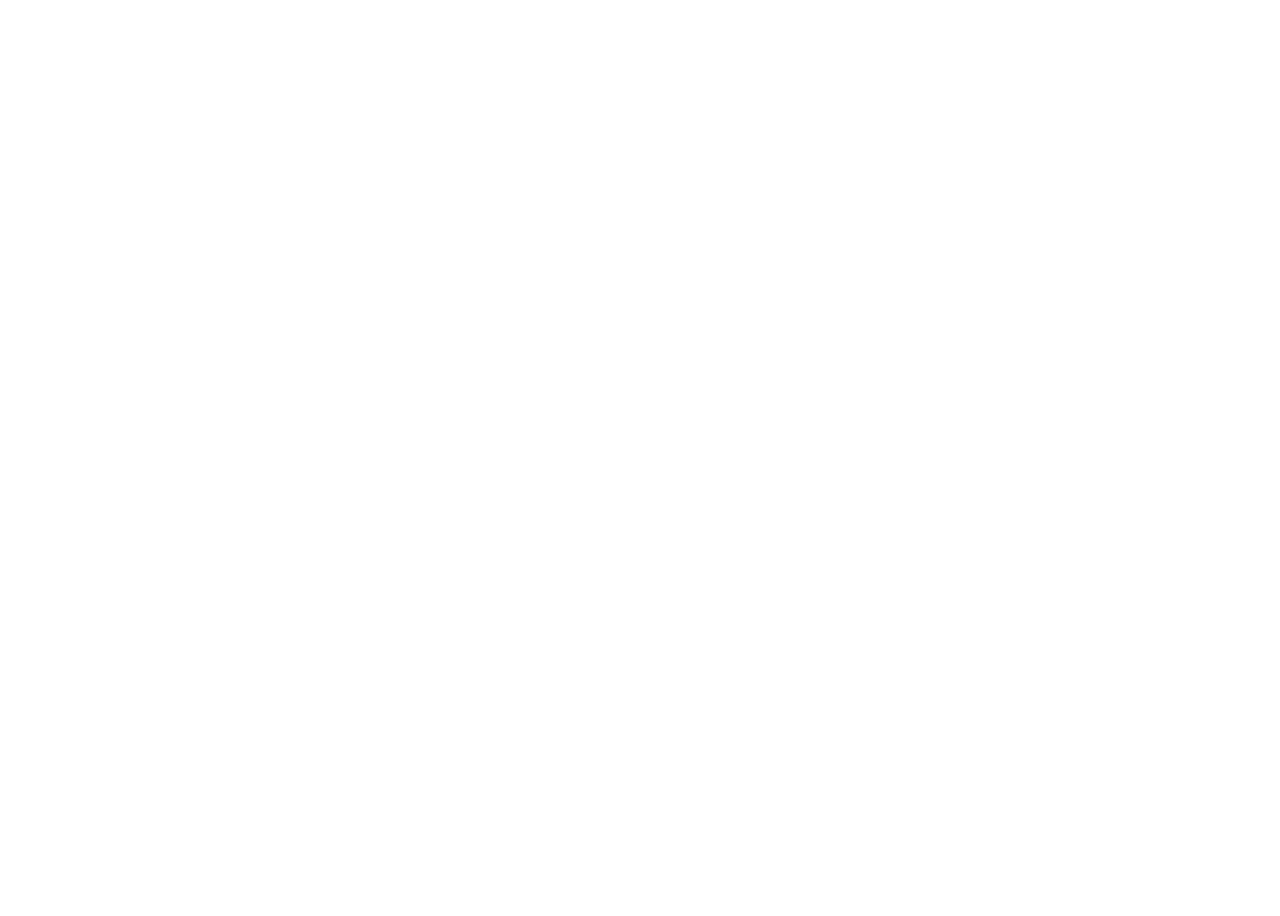
==== aula3ex.html @ c9bed81d "aula 3" ====
<!DOCTYPE html>
<html lang="en">
<head>
    <meta charset="UTF-8">
    <meta name="viewport" content="width=device-width, initial-scale=1.0">
    <title>Imagens Responsivas</title>
    <style>
        .banner {
            background-image: url('./assets/carro.jpg');
            background-size: cover;
            background-position: center;
            width: 100%;
            height: 100vh;
            }

            @media screen and (max-width: 768px) {
            .banner {
            background-image: url('./assets/carropeq.jpg');
            height: 50vh;
            }
        }
    </style>
</head>
<body>
    <div class="banner">
       <!-- <img src="./assets/carro.jpg"
        srcset="./assets/carropeq.jpg 480w, ./assets/carromed.jpg 1024w"
        sizes="(max-width: 600px) 480px, (max-width: 1200px) 1024px,1600px"
        alt="Imagem responsiva"
        >
        -->
    </div>
   
</body>
</html>
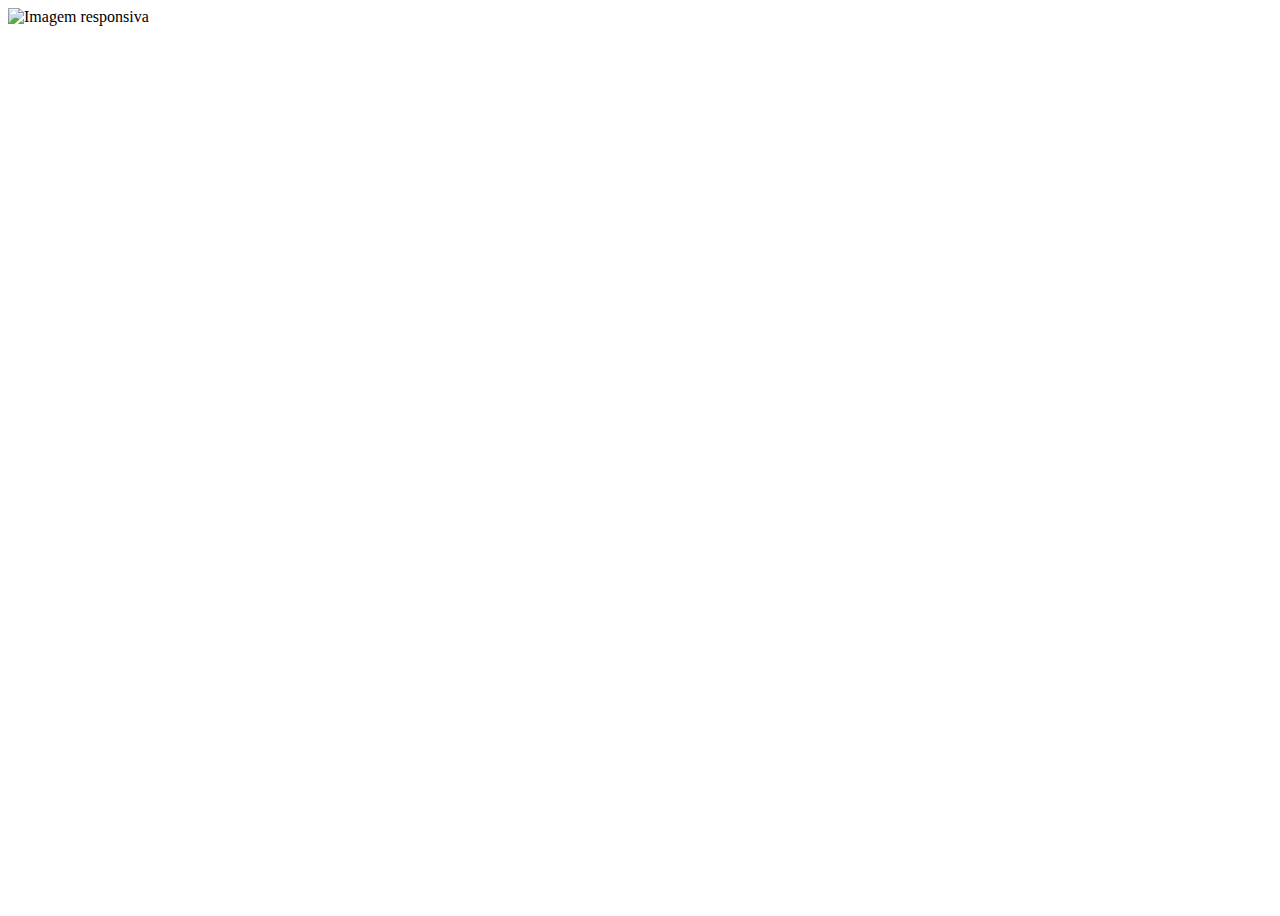
==== commit 1b6500e5: "aula 3" ====
--- a/aula3ex.html
+++ b/aula3ex.html
@@ -23,12 +23,12 @@
 </head>
 <body>
     <div class="banner">
-       <!-- <img src="./assets/carro.jpg"
+        <img src="./assets/carro.jpg"
         srcset="./assets/carropeq.jpg 480w, ./assets/carromed.jpg 1024w"
         sizes="(max-width: 600px) 480px, (max-width: 1200px) 1024px,1600px"
         alt="Imagem responsiva"
         >
-        -->
+    
     </div>
    
 </body>
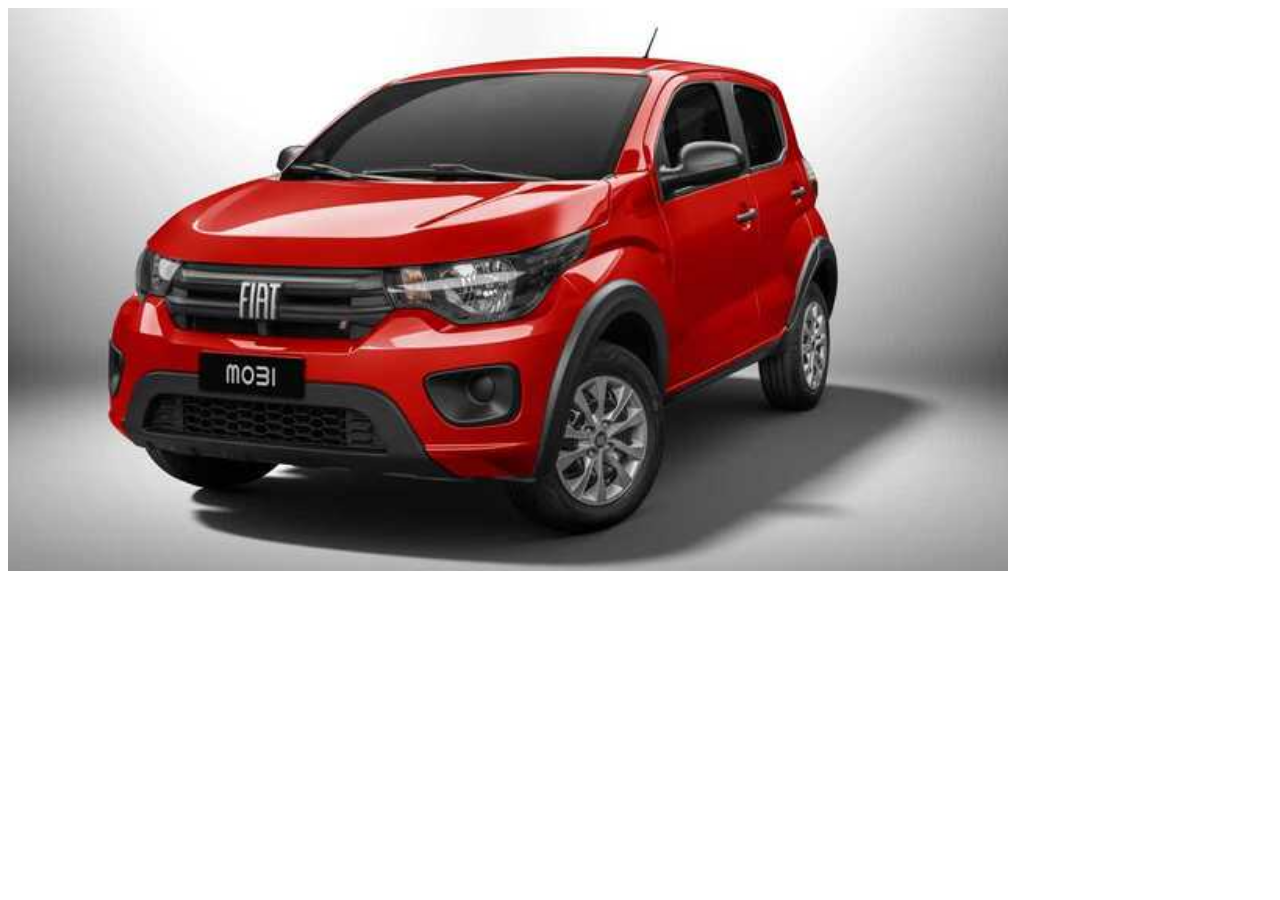
==== commit df05387a: "instruções seguidas na aula 3" ====
--- a/aula3ex.html
+++ b/aula3ex.html
@@ -22,7 +22,7 @@
     </style>
 </head>
 <body>
-    <div class="banner">
+    <div class=" ">
         <img src="./assets/carro.jpg"
         srcset="./assets/carropeq.jpg 480w, ./assets/carromed.jpg 1024w"
         sizes="(max-width: 600px) 480px, (max-width: 1200px) 1024px,1600px"
